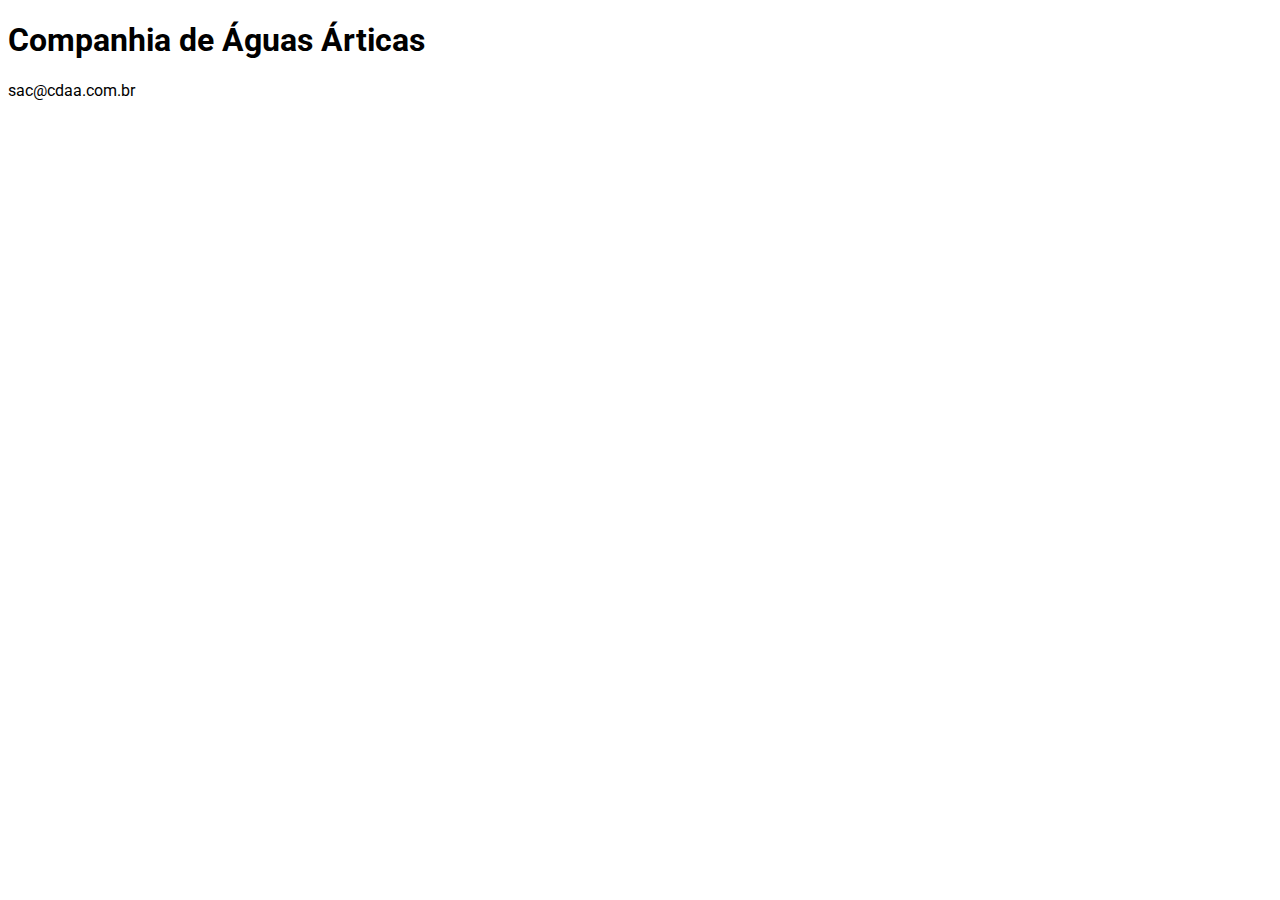
==== index.html @ 775327f3 "Correct index.html" ====
<!DOCTYPE html>
<html lang="pt">
<head>
    <meta charset="UTF-8">
    <meta name="viewport" content="width=device-width, initial-scale=1.0">
    <title>Companhia de Águas Árticas</title>
    <link rel="stylesheet" href="base.css">
</head>
<body>
  <h1>Companhia de Águas Árticas</h1>
  <p>sac@cdaa.com.br</p>
</body>
</html>
---- base.css ----
@import url('https://fonts.googleapis.com/css2?family=Roboto:wght@400;700&display=swap');

body {
  font-family: 'Roboto', sans-serif;
}
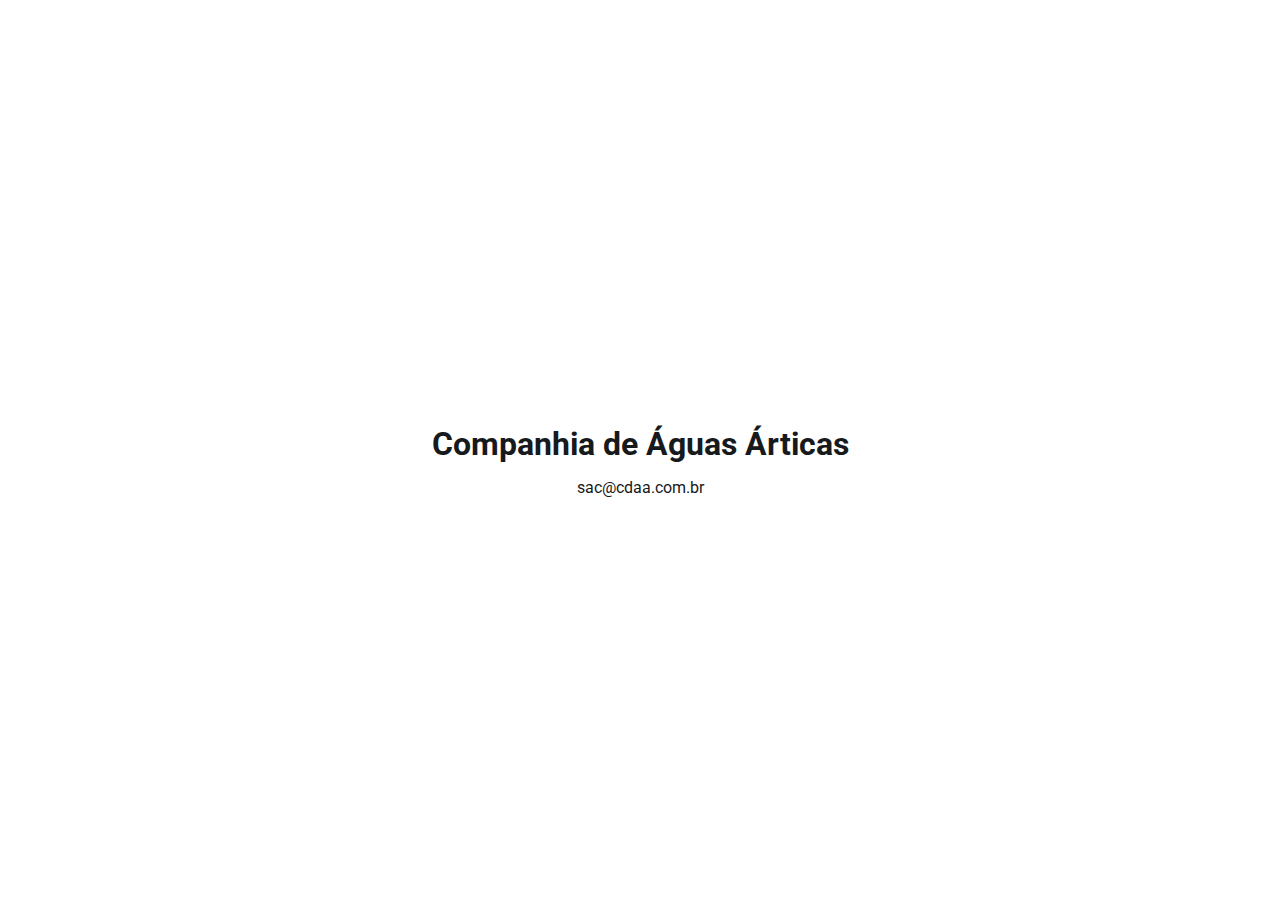
==== commit 57c3e891: "Center on page" ====
--- a/index.html
+++ b/index.html
@@ -7,7 +7,9 @@
     <link rel="stylesheet" href="base.css">
 </head>
 <body>
-  <h1>Companhia de Águas Árticas</h1>
-  <p>sac@cdaa.com.br</p>
+  <div class="text">
+    <h1>Companhia de Águas Árticas</h1>
+    <p>sac@cdaa.com.br</p>
+  </div>
 </body>
 </html>
--- a/base.css
+++ b/base.css
@@ -3,3 +3,21 @@
 body {
   font-family: 'Roboto', sans-serif;
 }
+
+.text {
+  display: flex;
+  justify-content: center;
+  align-items: center;
+  height: 100vh;
+  margin: 0;
+  flex-direction: column;
+}
+
+h1 {
+  color: #171A1C;
+  height: 1rem;
+}
+
+p {
+  color: #171A1C;
+}
